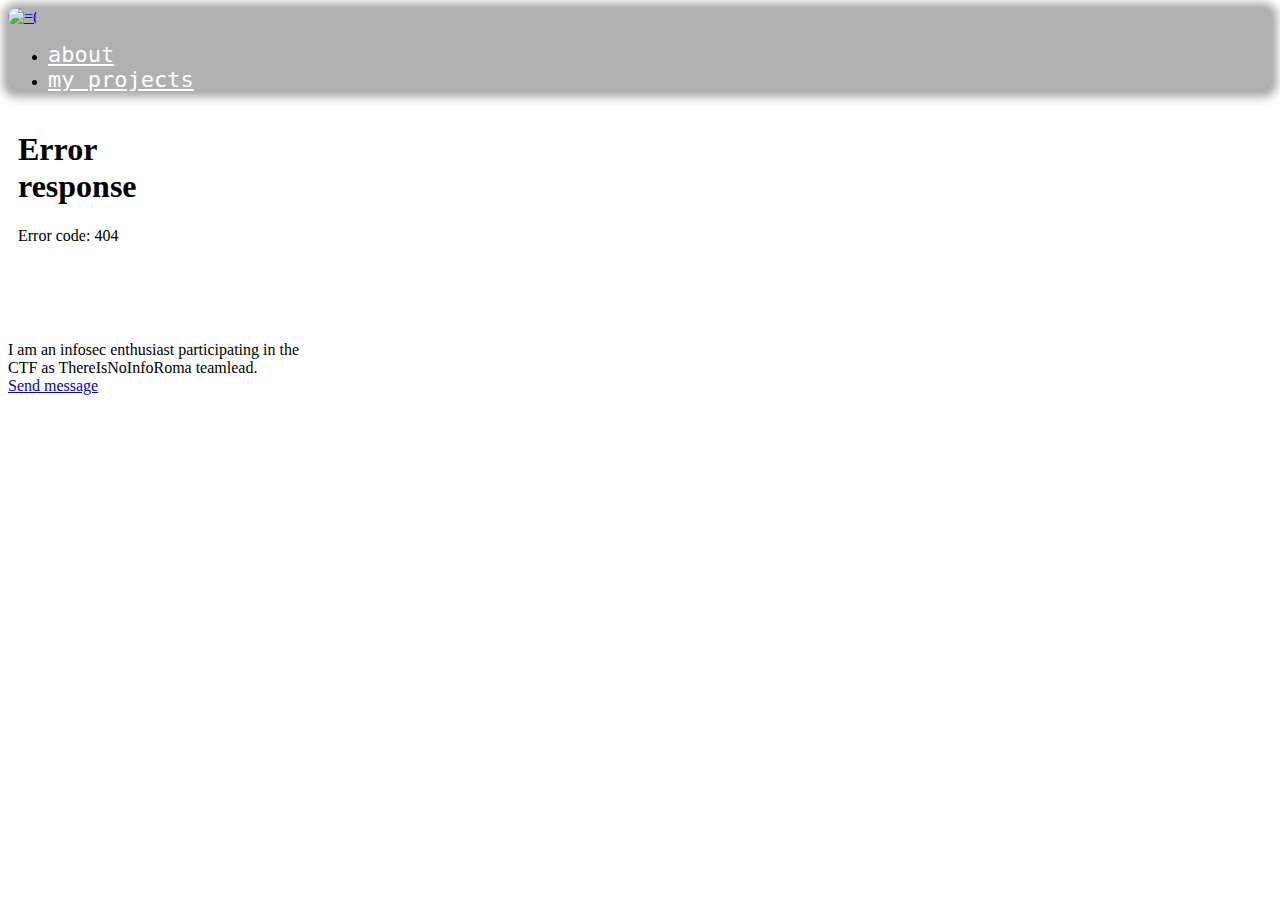
==== pages/about.html @ e60641bf "Initial commit" ====
<!DOCTYPE html>
<html lang="en">
  <head>
    <!-- Required meta tags -->
    <meta charset="utf-8" />
    <meta name="viewport" content="width=device-width, initial-scale=1" />
    <!-- icon -->
    <link
      rel="icon"
      type="image/png"
      sizes="32x32"
      href="../src/img/favicon-32x32.png"
    />
    <link
      rel="icon"
      type="image/png"
      sizes="16x16"
      href="../src/img/favicon-16x16.png"
    />
    <!-- Bootstrap CSS -->
    <link
      href="https://cdn.jsdelivr.net/npm/bootstrap@5.1.3/dist/css/bootstrap.min.css"
      rel="stylesheet"
      integrity="sha384-1BmE4kWBq78iYhFldvKuhfTAU6auU8tT94WrHftjDbrCEXSU1oBoqyl2QvZ6jIW3"
      crossorigin="anonymous"
    />
    <link rel="stylesheet" href="../src/css/style.css" />
    <script
      src="https://kit.fontawesome.com/08bb5c5896.js"
      crossorigin="anonymous"
    ></script>
    <title>vaneshik's page</title>
  </head>

  <body>
    <div class="container" id="header">
      <header class="d-flex flex-wrap justify-content-center py-3 mb-4">
        <a
          href="../"
          class="
            d-flex
            align-items-center
            mb-3 mb-md-0
            me-md-auto
            text-dark text-decoration-none
          "
        >
          <img
            src="../src/img/Vaneshik_logo.png"
            style="border-radius: 18px"
            height="45px"
            alt="=("
          />
        </a>
        <ul class="nav nav-pills">
          <li class="nav-item">
            <a href="../pages/about.html" class="nav-link">about</a>
          </li>
          <li class="nav-item">
            <a href="../pages/projects.html" class="nav-link">my projects</a>
          </li>
        </ul>
      </header>
    </div>
    <div class="px-4 py-5 my-5 text-center">
      <iframe
        src="../src/img/cp.gif"
        width="10%"
        height="10%"
        style="border: 2px solid white; border-radius: 4px"
      >
      </iframe>
      <h1 class="display-5 fw-bold">About me</h1>
      
      <div class="col-lg-6 mx-auto" style="width: 25%">
        <p class="lead mb-4 text-white">
          I am an infosec enthusiast participating in the CTF as
          ThereIsNoInfoRoma teamlead.<br>
          <a href="mailto:makschus05@mail.ru">Send message</a>
        </p>
      </div>
    </div>
    <script
      src="https://cdn.jsdelivr.net/npm/bootstrap@5.1.3/dist/js/bootstrap.bundle.min.js"
      integrity="sha384-ka7Sk0Gln4gmtz2MlQnikT1wXgYsOg+OMhuP+IlRH9sENBO0LRn5q+8nbTov4+1p"
      crossorigin="anonymous"
    ></script>
  </body>
</html>
---- src/css/style.css ----
body {
  background: url("https://vaneshik.github.io/HtmlProject/src/img/back.jpg") no-repeat center center fixed;
  -webkit-background-size: cover;
  -moz-background-size: cover;
  -o-background-size: cover;
  background-size: cover;
}

#hello {
  position: absolute;
  top: 50%;
  left: 50%;
  transform: translate(-50%, 30%);
  font-family: monospace;
  font-size: 30px;
  color: rgb(255, 255, 255); /*white text*/
  font-weight: bold;
}

h1 {
  font-family: monospace;
  font-size: 30px;
  color: rgb(255, 255, 255); /*white text*/
  font-weight: bold;
}

.lead > p {
  font-family: monospace;
  font-size: 30px;
  color: rgb(255, 255, 255); /*white text*/
}
.card-body > p {
  font-family: monospace;
}
#van-logo {
  border: 3px solid white;
  border-radius: 50%;
  vertical-align: middle;
  width: 200px;
  height: 200px;
  position: absolute;
  transform: translate(-50%, -100%);
  top: 50%;
  left: 50%;
}

#social-media {
  position: absolute;
  transform: translate(-130%, 40%);
  display: inline-flex;
  top: 50%;
  left: 50%;
}

.fab {
  margin-left: 8px;
  margin-right: 8px;
}

#social-media > a {
  color: white;
  text-decoration: none;
}

#social-media > a:hover {
  color: grey;
  text-decoration: none;
  cursor: pointer;
}

.nav-link {
  font-family: monospace;
  color: rgb(255, 255, 255);
  font-size: 22px;
}

.nav-link:hover {
  font-family: monospace;
  color: rgb(200, 200, 200);
  font-size: 22px;
}

#header {
  background-color: rgba(80, 80, 80, 0.45);
  border-radius: 8px;
  box-shadow: 0 0 10px 5px rgba(0, 0, 0, 0.35);
}
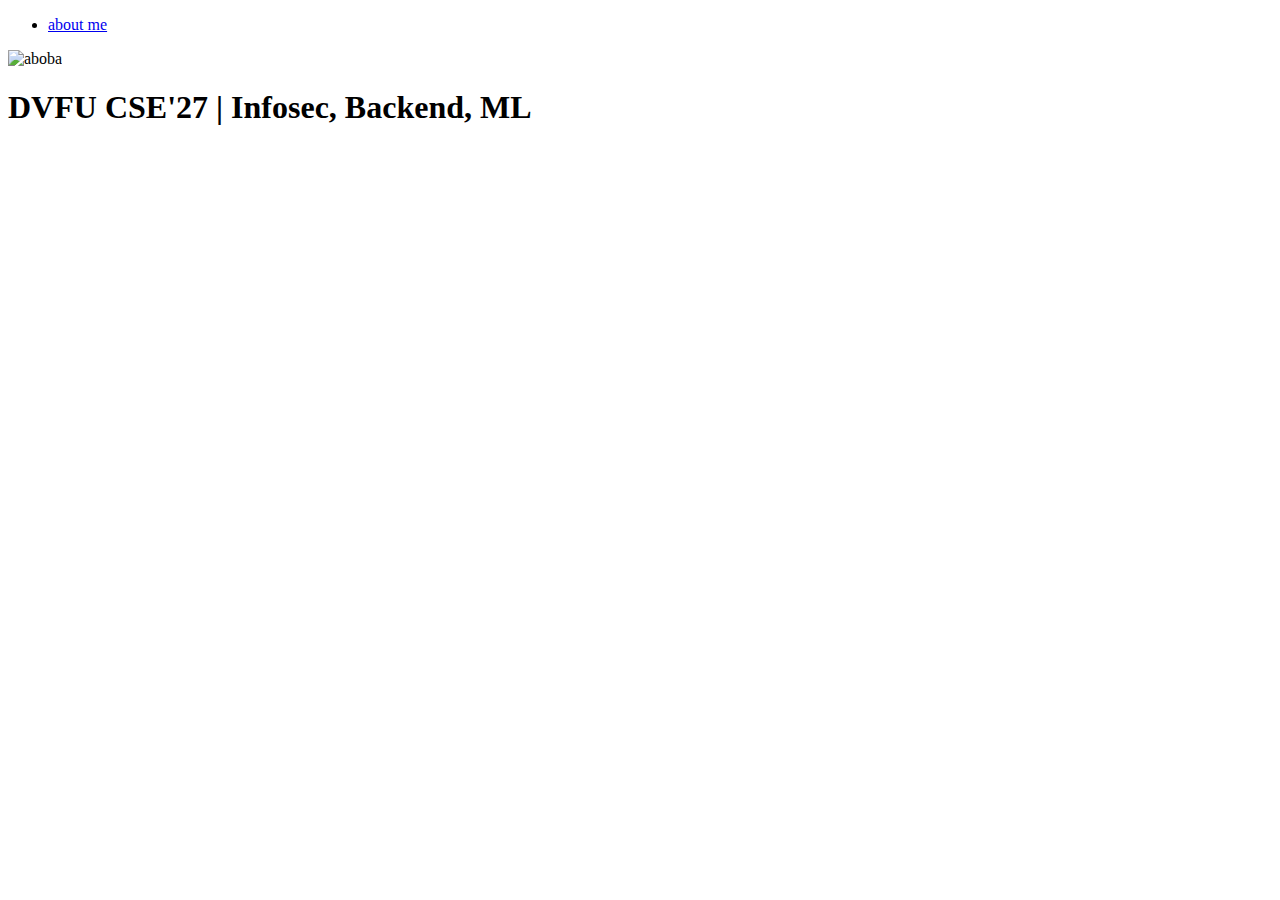
==== commit 2beb44ff: "Update about.html" ====
--- a/pages/about.html
+++ b/pages/about.html
@@ -9,13 +9,13 @@
       rel="icon"
       type="image/png"
       sizes="32x32"
-      href="../src/img/favicon-32x32.png"
+      href="src/img/favicon-32x32.png"
     />
     <link
       rel="icon"
       type="image/png"
       sizes="16x16"
-      href="../src/img/favicon-16x16.png"
+      href="src/img/favicon-16x16.png"
     />
     <!-- Bootstrap CSS -->
     <link
@@ -24,62 +24,33 @@
       integrity="sha384-1BmE4kWBq78iYhFldvKuhfTAU6auU8tT94WrHftjDbrCEXSU1oBoqyl2QvZ6jIW3"
       crossorigin="anonymous"
     />
-    <link rel="stylesheet" href="../src/css/style.css" />
-    <script
-      src="https://kit.fontawesome.com/08bb5c5896.js"
-      crossorigin="anonymous"
-    ></script>
-    <title>vaneshik's page</title>
+    <link rel="stylesheet" href="src/css/style.css" />
+    <script src="https://kit.fontawesome.com/08bb5c5896.js" crossorigin="anonymous"></script>
+    <title>Polina</title>
   </head>
 
   <body>
     <div class="container" id="header">
       <header class="d-flex flex-wrap justify-content-center py-3 mb-4">
-        <a
-          href="../"
-          class="
-            d-flex
-            align-items-center
-            mb-3 mb-md-0
-            me-md-auto
-            text-dark text-decoration-none
-          "
-        >
-          <img
-            src="../src/img/Vaneshik_logo.png"
-            style="border-radius: 18px"
-            height="45px"
-            alt="=("
-          />
+        <a href="." class="d-flex align-items-center mb-3 mb-md-0 me-md-auto text-dark text-decoration-none">
         </a>
         <ul class="nav nav-pills">
-          <li class="nav-item">
-            <a href="../pages/about.html" class="nav-link">about</a>
-          </li>
-          <li class="nav-item">
-            <a href="../pages/projects.html" class="nav-link">my projects</a>
-          </li>
+          <li class="nav-item"><a href="pages/about.html" class="nav-link">about me</a></li>
         </ul>
       </header>
     </div>
-    <div class="px-4 py-5 my-5 text-center">
-      <iframe
-        src="../src/img/cp.gif"
-        width="10%"
-        height="10%"
-        style="border: 2px solid white; border-radius: 4px"
-      >
-      </iframe>
-      <h1 class="display-5 fw-bold">About me</h1>
+
+    <img src="src/img/vanta_logo.jpg" alt="aboba" id="van-logo">
+    <h1 id="hello">DVFU CSE'27 | Infosec, Backend, ML</h1>
+    <span id="social-media"  class=" fa-stack fa-3x">
+      <a href="https://t.me/ykidfc"><i class="fab fa-telegram"></i></a>
+      <a href="https://myanimelist.net/profile/dead_stranger"><i class="fab fa-my anime list"></i></a> 
+      <a href="https://steamcommunity.com/id/polyaXD/"><i class="fab fa-steam"></i></a>
+      <a href="https://github.com/polyaXD"><i class="fab fa-github"></i></a>
+     
       
-      <div class="col-lg-6 mx-auto" style="width: 25%">
-        <p class="lead mb-4 text-white">
-          I am an infosec enthusiast participating in the CTF as
-          ThereIsNoInfoRoma teamlead.<br>
-          <a href="mailto:makschus05@mail.ru">Send message</a>
-        </p>
-      </div>
-    </div>
+    </span>
+    
     <script
       src="https://cdn.jsdelivr.net/npm/bootstrap@5.1.3/dist/js/bootstrap.bundle.min.js"
       integrity="sha384-ka7Sk0Gln4gmtz2MlQnikT1wXgYsOg+OMhuP+IlRH9sENBO0LRn5q+8nbTov4+1p"
